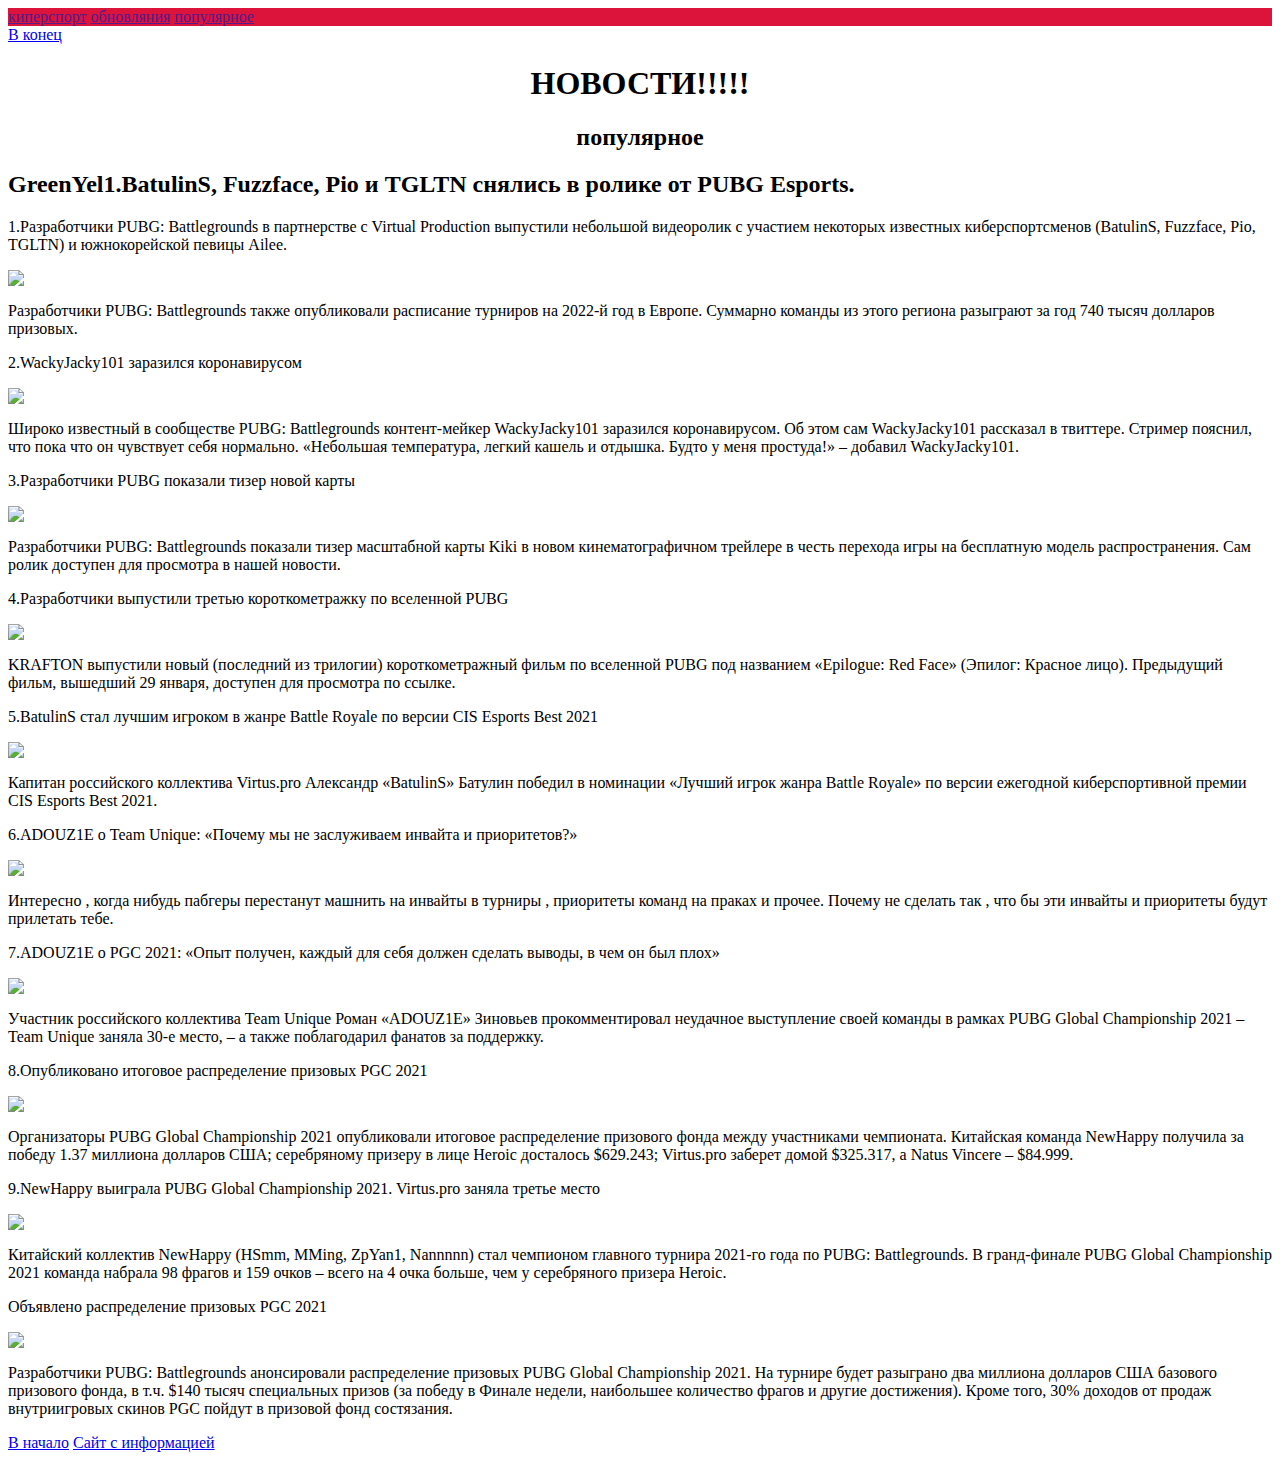
==== index.html @ 3c1d0d25 "Create index.html" ====
<html>
<body>
<header>
    <nav style="background-color:Crimson">
        <a href="">киперспорт</a>
        <a href="">обновляния</a>
        <a href="">популярное</a>
    </nav>
<a href="#koli">В конец</a>
    <h1 style="text-align:center">НОВОСТИ!!!!!</h1>
    <h2 style="text-align:center">популярное</h2>
    <h2>GreenYel1.BatulinS, Fuzzface, Pio и TGLTN снялись в ролике от PUBG Esports.</h2>
    <p id="pol">1.Разработчики PUBG: Battlegrounds в партнерстве с Virtual Production выпустили небольшой видеоролик с участием некоторых известных киберспортсменов (BatulinS, Fuzzface, Pio, TGLTN) и южнокорейской певицы Ailee.</p>
    <img src="https://i.ytimg.com/vi/sRv_HiSyK1o/maxresdefault.jpg">
    <p>Разработчики PUBG: Battlegrounds также опубликовали расписание турниров на 2022-й год в Европе. Суммарно команды из этого региона разыграют за год 740 тысяч долларов призовых.</p>
    <p>2.WackyJacky101 заразился коронавирусом</p>
    <img src="https://opt-226598.ssl.1c-bitrix-cdn.ru/upload/iblock/454/o5rmnr3eaws4pmpa71bdmngxb7ix93lg/DSC02409.jpg?164333514746213">
    <p>Широко известный в сообществе PUBG: Battlegrounds контент-мейкер WackyJacky101 заразился коронавирусом. Об этом сам WackyJacky101 рассказал в твиттере.

Стример пояснил, что пока что он чувствует себя нормально. «Небольшая температура, легкий кашель и отдышка. Будто у меня простуда!» – добавил WackyJacky101.</p>
<p>3.Разработчики PUBG показали тизер новой карты</p>
<img src="https://i.piccy.info/i9/7894ee935bc2fa18c45e73718579db86/1623931852/287672/1429629/Z0lzcnAyTENUQg_.jpg">
<p>Разработчики PUBG: Battlegrounds показали тизер масштабной карты Kiki в новом кинематографичном трейлере в честь перехода игры на бесплатную модель распространения. Сам ролик доступен для просмотра в нашей новости.</p>
<p>4.Разработчики выпустили третью короткометражку по вселенной PUBG</p>
<img src="https://images.stopgame.ru/news/2020/06/07/381nYmKZ.jpg">
<p>KRAFTON выпустили новый (последний из трилогии) короткометражный фильм по вселенной PUBG под названием «Epilogue: Red Face» (Эпилог: Красное лицо). Предыдущий фильм, вышедший 29 января, доступен для просмотра по ссылке.</p>
<p>5.BatulinS стал лучшим игроком в жанре Battle Royale по версии CIS Esports Best 2021</p>
<img src="https://s5o.ru/storage/simple/cyber/edt/87/4f/c3/3d/cybere52b67378a3.jpg">
<p>Капитан российского коллектива Virtus.pro Александр «BatulinS» Батулин победил в номинации «Лучший игрок жанра Battle Royale» по версии ежегодной киберспортивной премии CIS Esports Best 2021.</p>
<p>6.ADOUZ1E о Team Unique: «Почему мы не заслуживаем инвайта и приоритетов?»</p>
<img src="https://pubg.ru/images/cdn/MTkwNA==/UG5DMGhOMmlvdg==.jpg">
<p>Интересно , когда нибудь пабгеры перестанут машнить на инвайты в турниры , приоритеты команд на праках и прочее. Почему не сделать так , что бы эти инвайты и приоритеты будут прилетать тебе.</p>
<p>7.ADOUZ1E о PGC 2021: «Опыт получен, каждый для себя должен сделать выводы, в чем он был плох»</p>
<img src="https://pubg.ac/thumb/post/size-og-image/2021/10/57380/NTczODBMYjE0V3pKbWpo.jpg">
<p>Участник российского коллектива Team Unique Роман «ADOUZ1E» Зиновьев прокомментировал неудачное выступление своей команды в рамках PUBG Global Championship 2021 – Team Unique заняла 30-е место, – а также поблагодарил фанатов за поддержку.</p>
<p>8.Опубликовано итоговое распределение призовых PGC 2021</p>
<img src="https://avatars.mds.yandex.net/i?id=2a0000017e8d7f52a9ad77e08114e38e8169-1540452-fast-images&n=13">
<p>Организаторы PUBG Global Championship 2021 опубликовали итоговое распределение призового фонда между участниками чемпионата. Китайская команда NewHappy получила за победу 1.37 миллиона долларов США; серебряному призеру в лице Heroic досталось $629.243; Virtus.pro заберет домой $325.317, а Natus Vincere – $84.999.</p>
<p>9.NewHappy выиграла PUBG Global Championship 2021. Virtus.pro заняла третье место</p>
<img src="https://pubg.ru/images/cdn/MjEwMg==/SnZFd2dIbnh0SQ==.jpg">
<p>Китайский коллектив NewHappy (HSmm, MMing, ZpYan1, Nannnnn) стал чемпионом главного турнира 2021-го года по PUBG: Battlegrounds. В гранд-финале PUBG Global Championship 2021 команда набрала 98 фрагов и 159 очков – всего на 4 очка больше, чем у серебряного призера Heroic.</p>
<p>Объявлено распределение призовых PGC 2021</p>
<img src="https://pbs.twimg.com/media/EtY0NPrXEAA_YUU.png">
<p>Разработчики PUBG: Battlegrounds анонсировали распределение призовых PUBG Global Championship 2021. На турнире будет разыграно два миллиона долларов США базового призового фонда, в т.ч. $140 тысяч специальных призов (за победу в Финале недели, наибольшее количество фрагов и другие достижения). Кроме того, 30% доходов от продаж внутриигровых скинов PGC пойдут в призовой фонд состязания.</p>
</header>
<footer id="koli">
    <a href="#pol">В начало</a>
    <a href="https://pubg.ru/news/52421-razrabotchiki-pubg-pokazali-novye-skrinshoty-taego;background-color:blue">Сайт с информацией</a>
</footer>
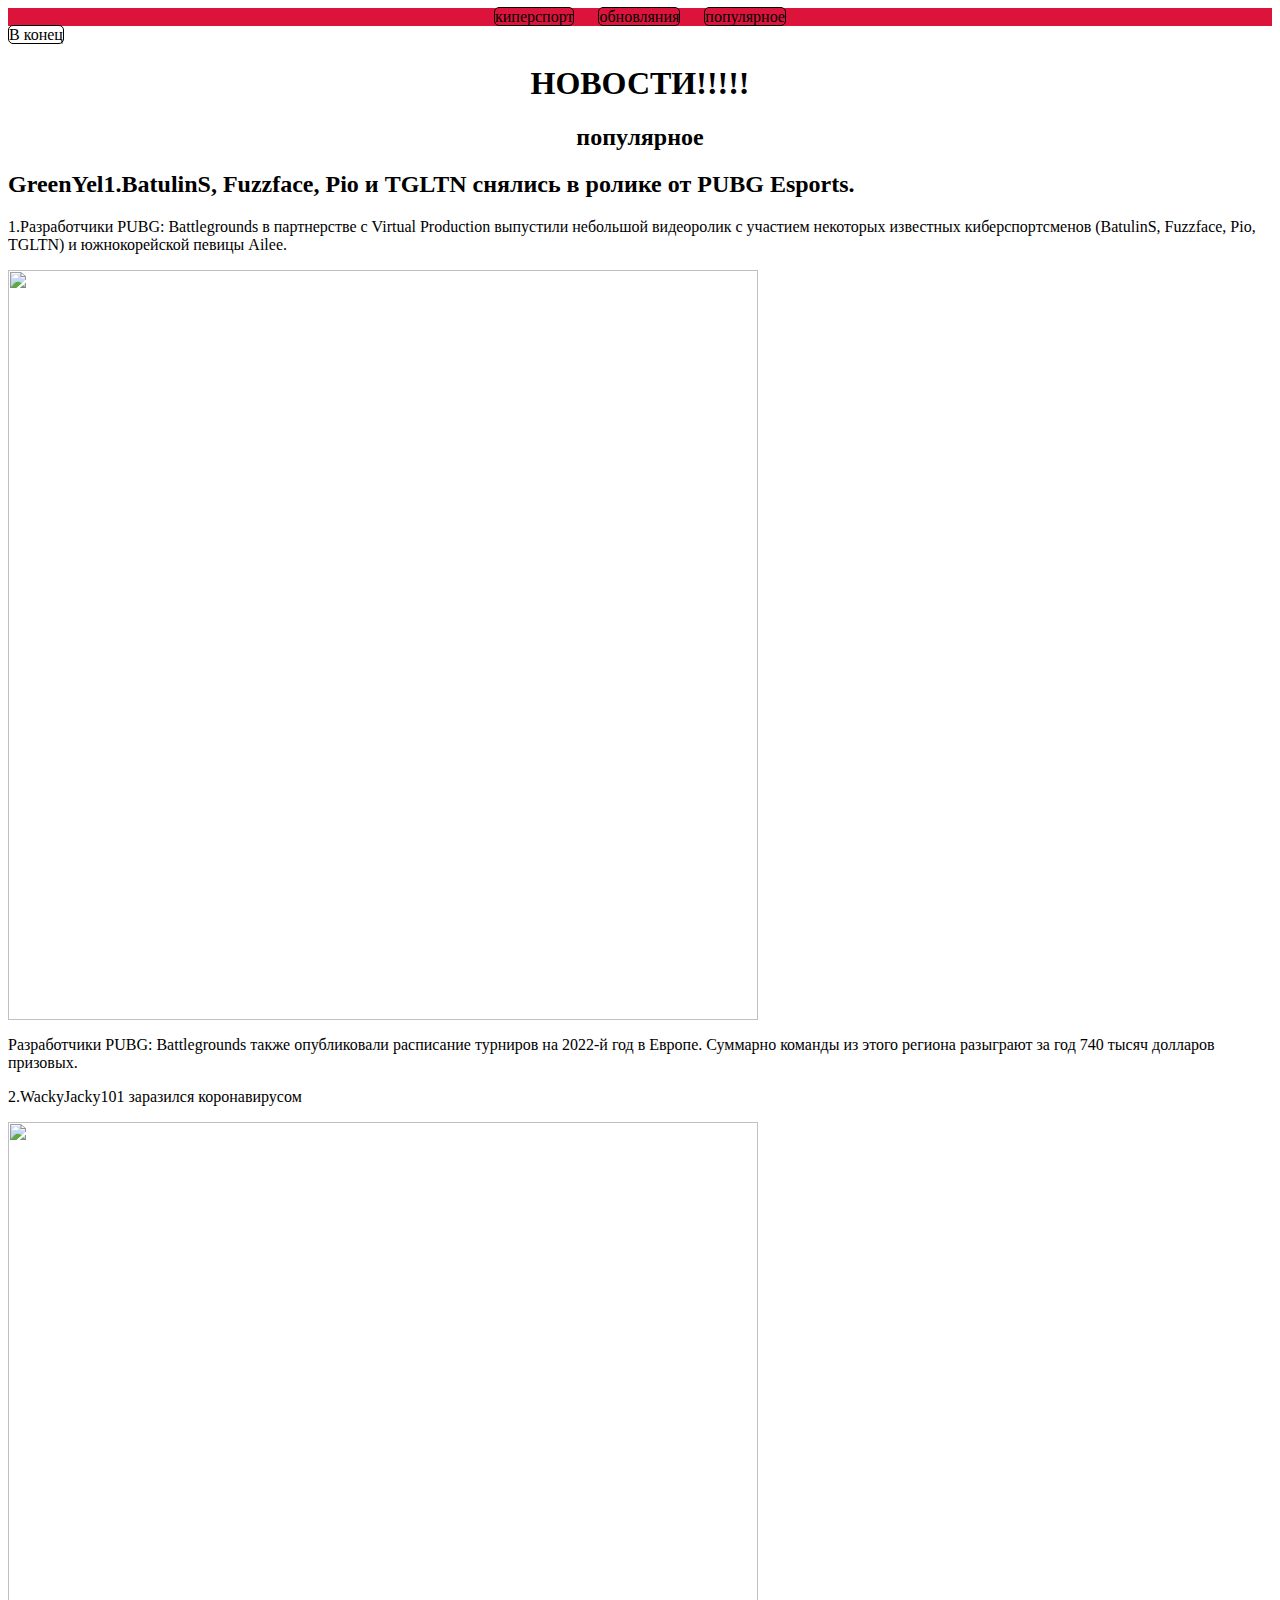
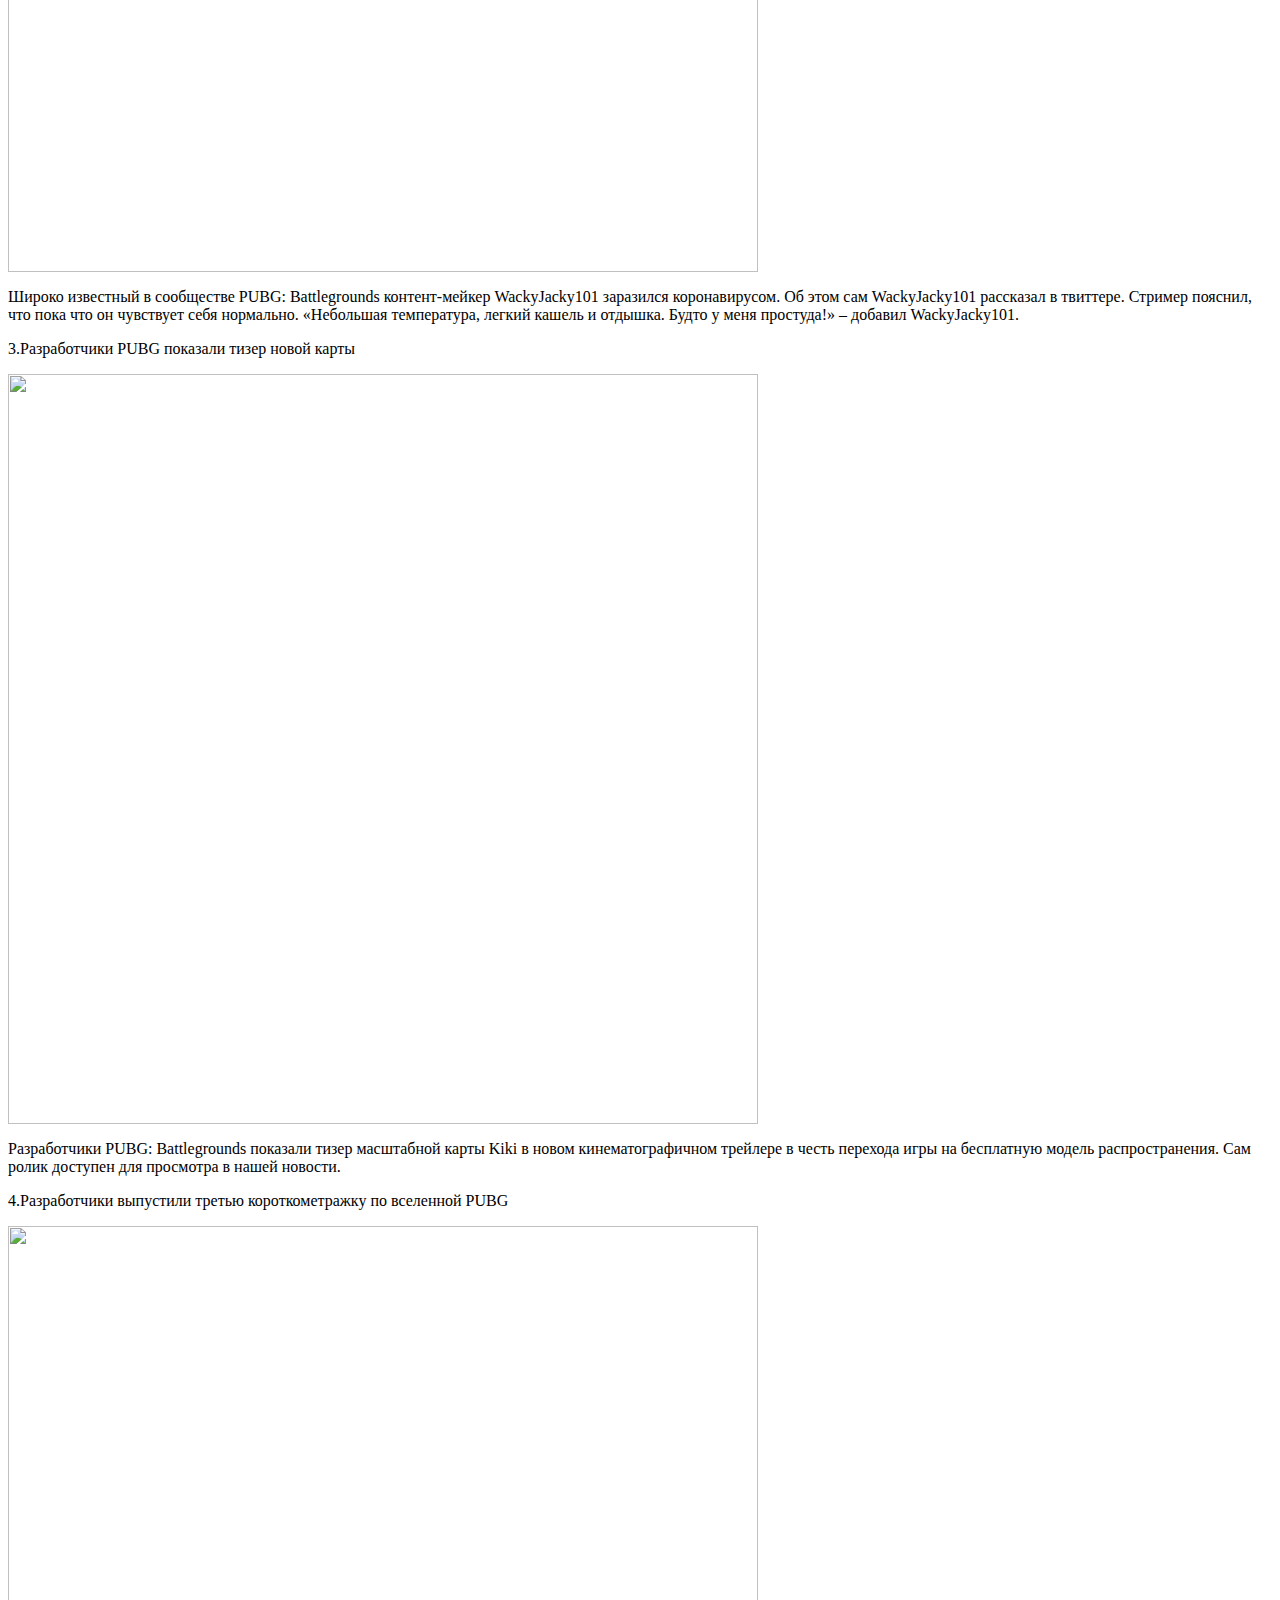
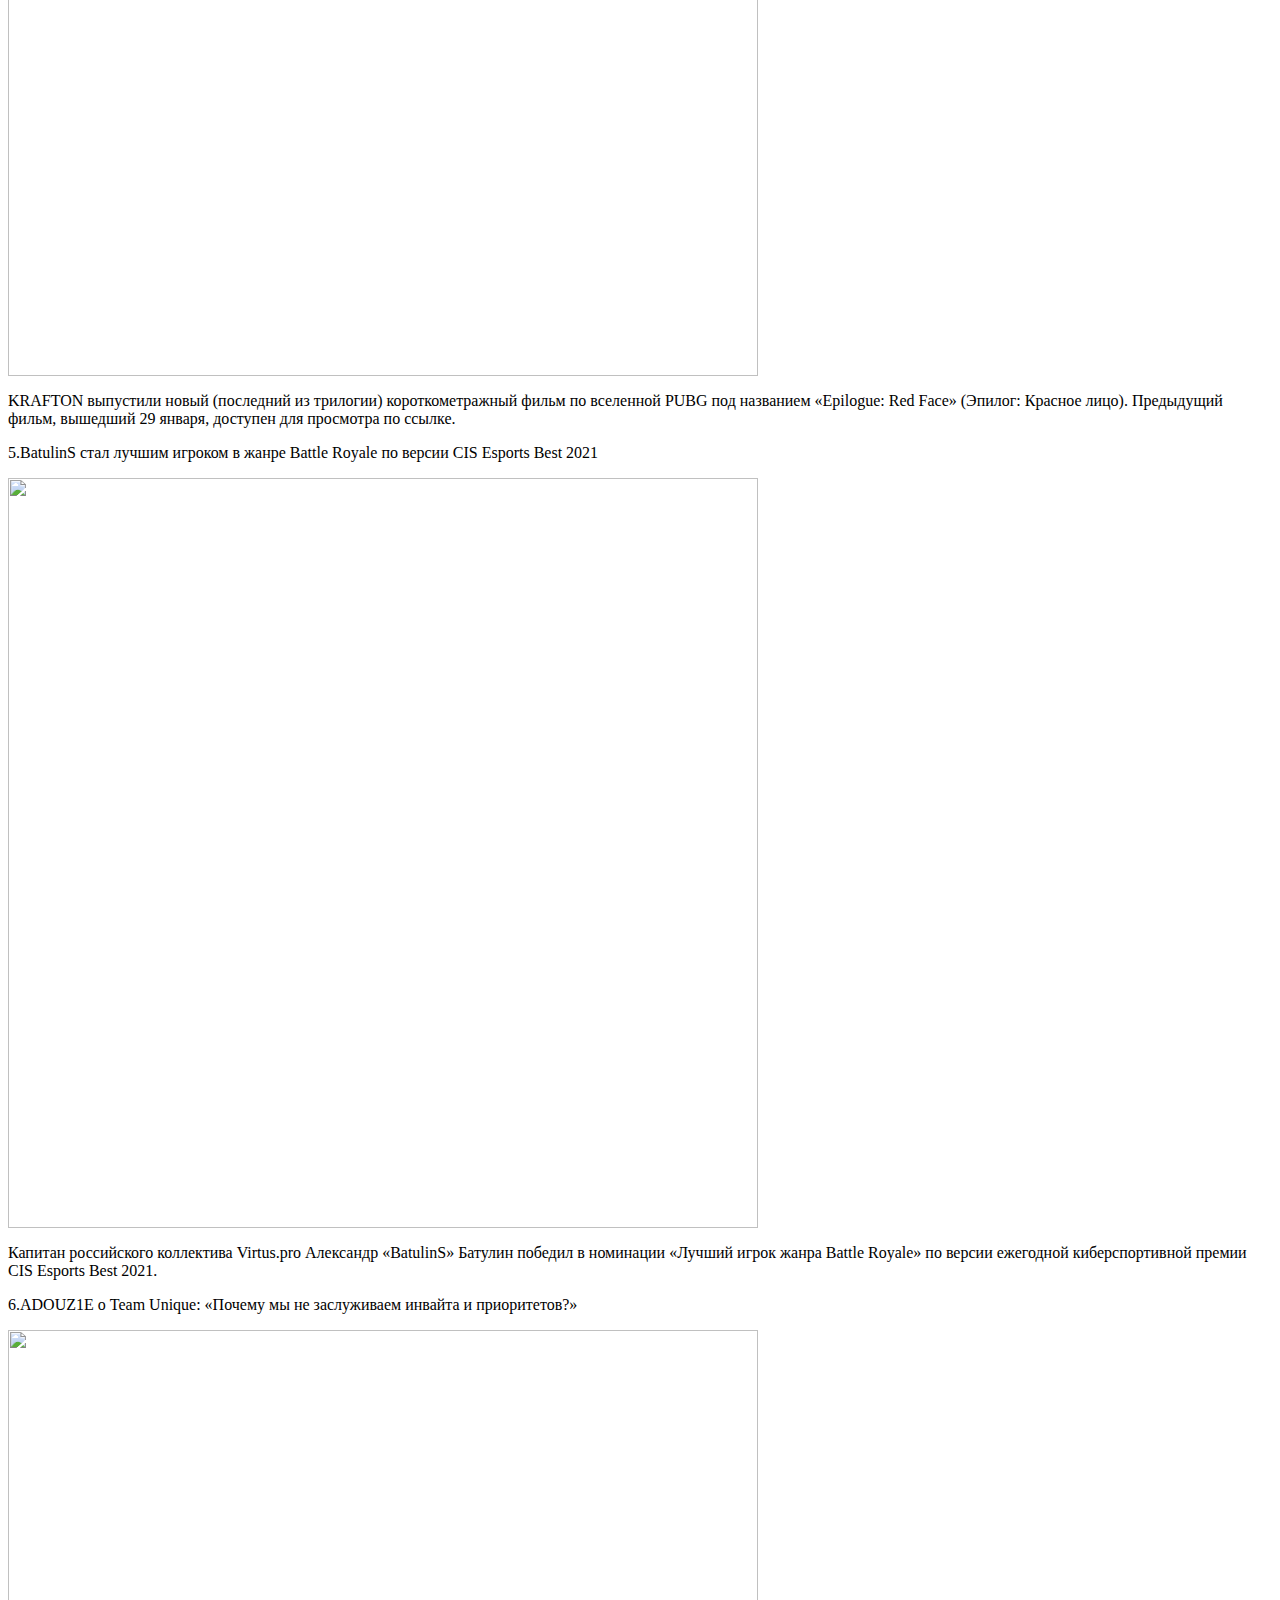
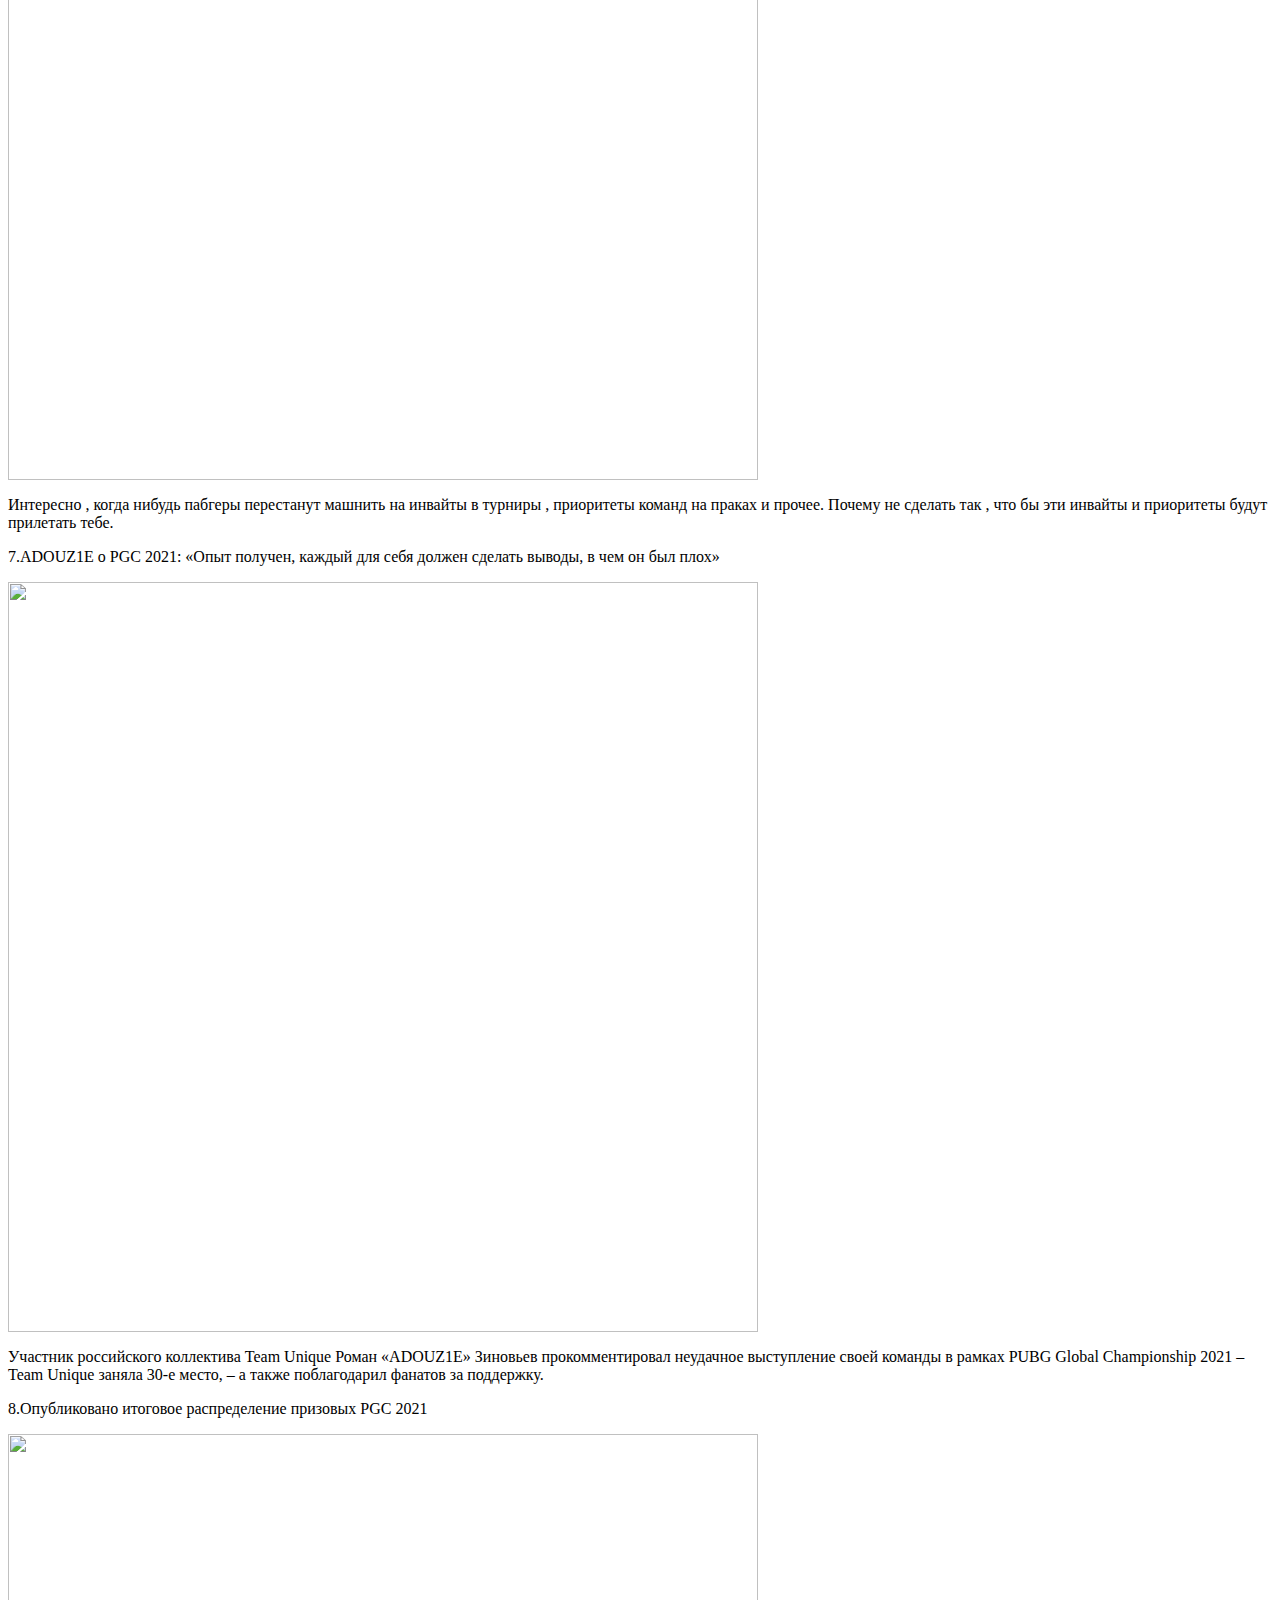
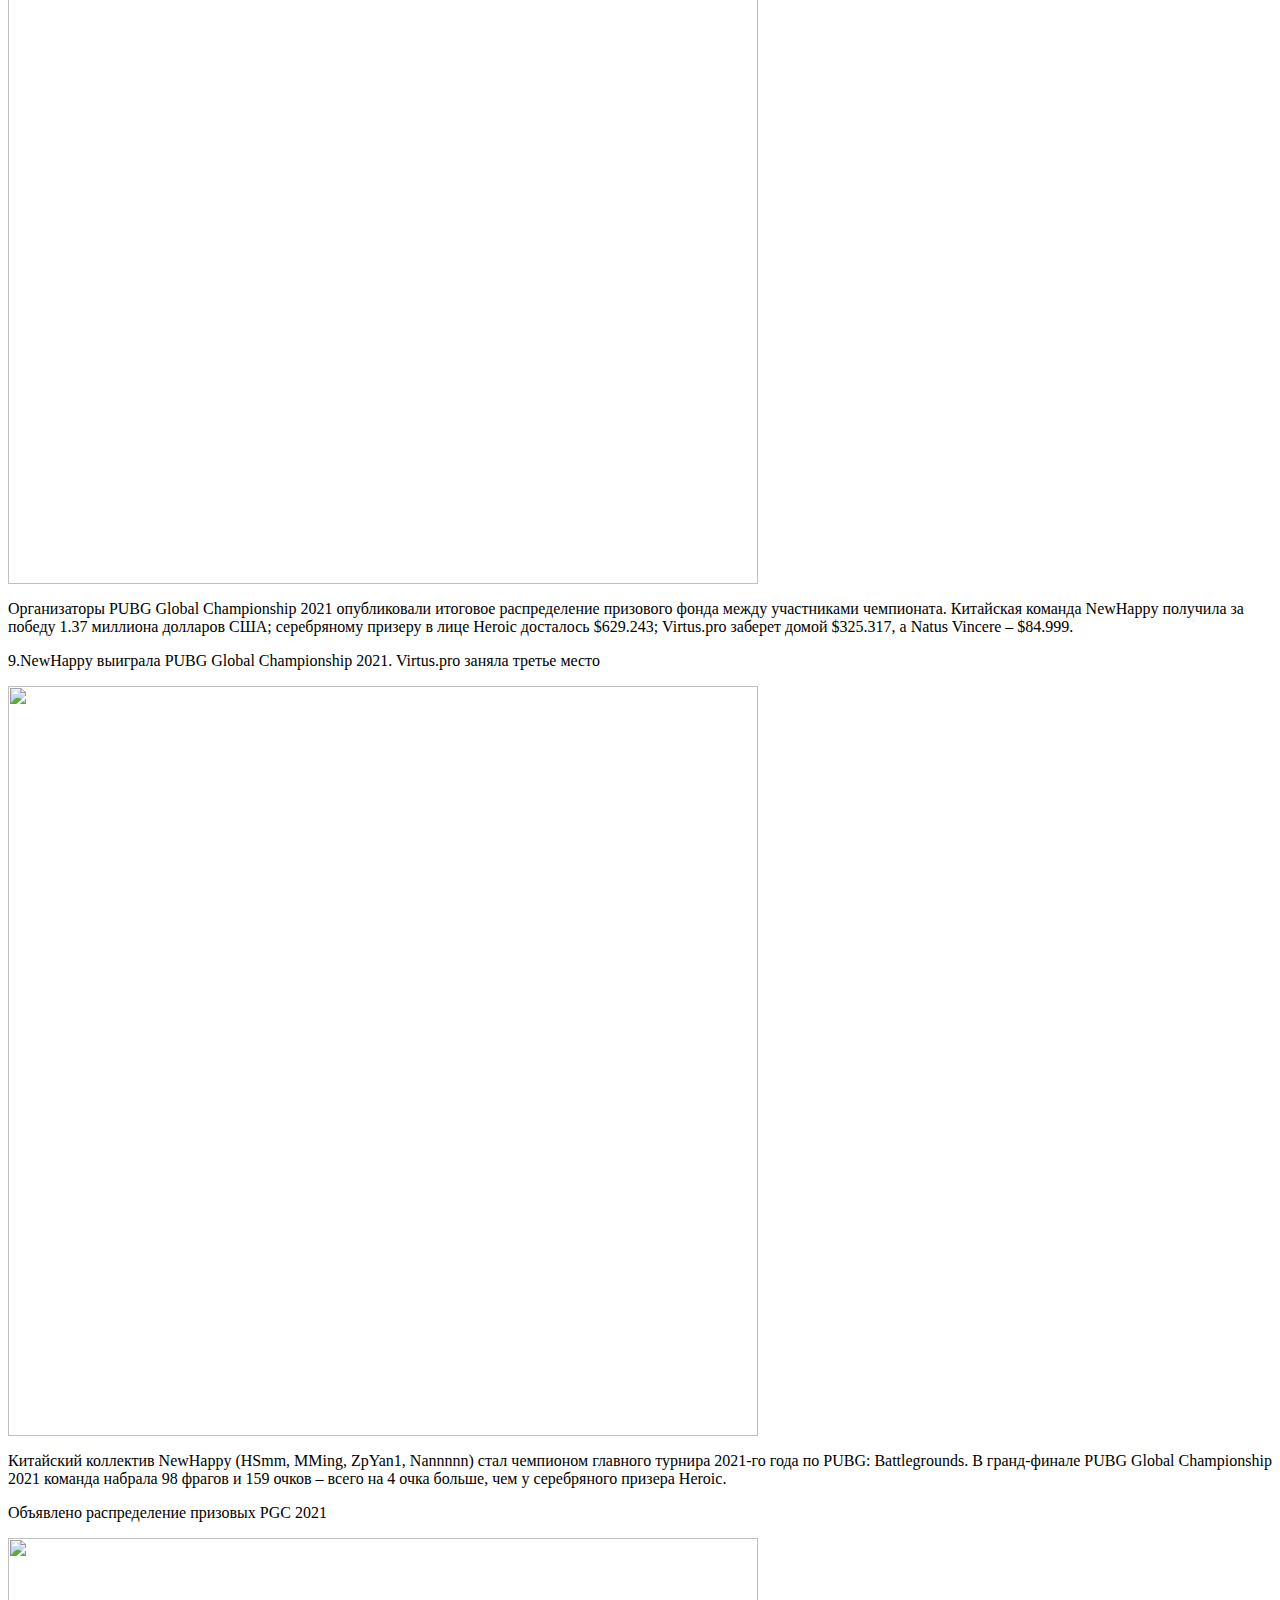
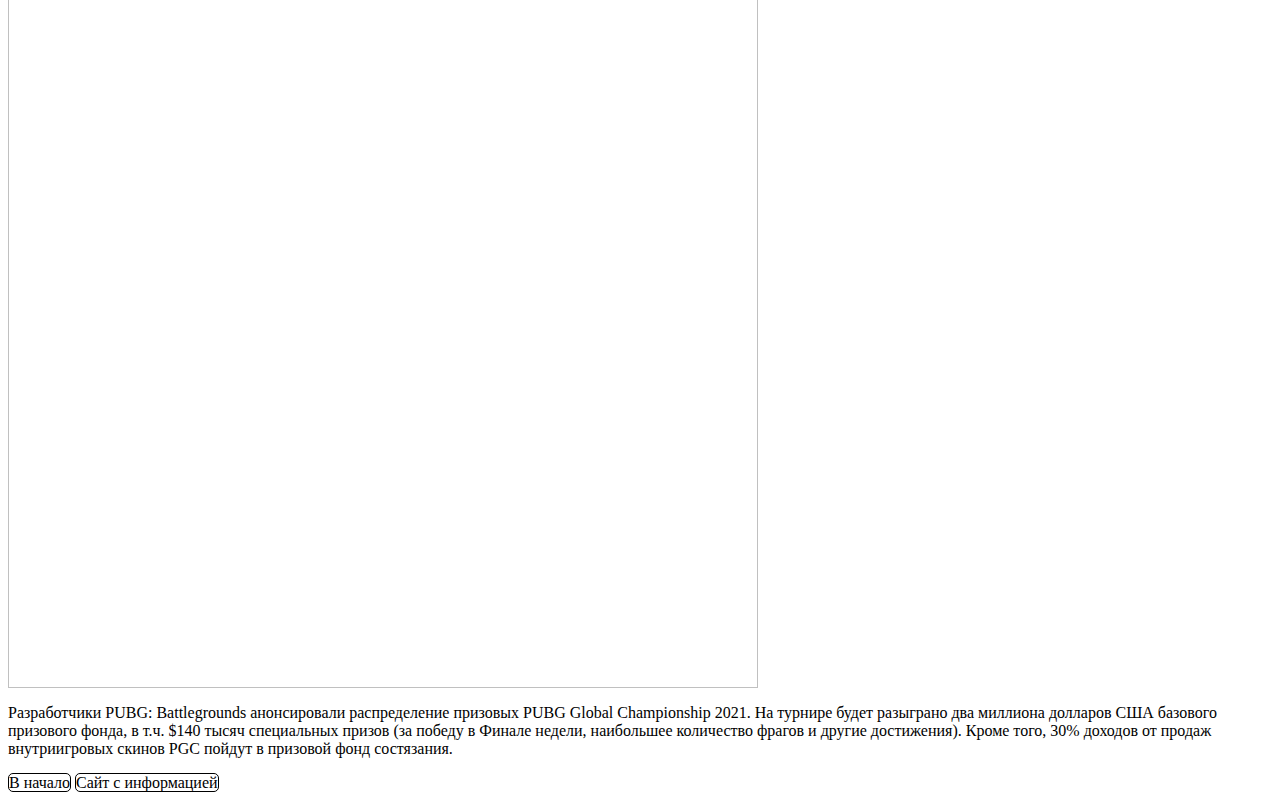
==== commit 60d43006: "Update index.html" ====
--- a/index.html
+++ b/index.html
@@ -1,4 +1,8 @@
 <html>
+    <head>
+        <title>Главная страница</title>
+       <link rel="stylesheet" href="style.css"> 
+    </head>
 <body>
 <header>
     <nav style="background-color:Crimson">
--- a/style.css
+++ b/style.css
@@ -0,0 +1,19 @@
+
+a{
+    text-decoration:none;
+    color:black;
+    border:1px solid black;
+    border-radius:5px;
+}
+nav a{
+    margin:10px;
+}
+nav{
+    text-align:center;
+}
+header img{
+    width:750px;
+}
+footer{
+    background:color yellow;
+}
